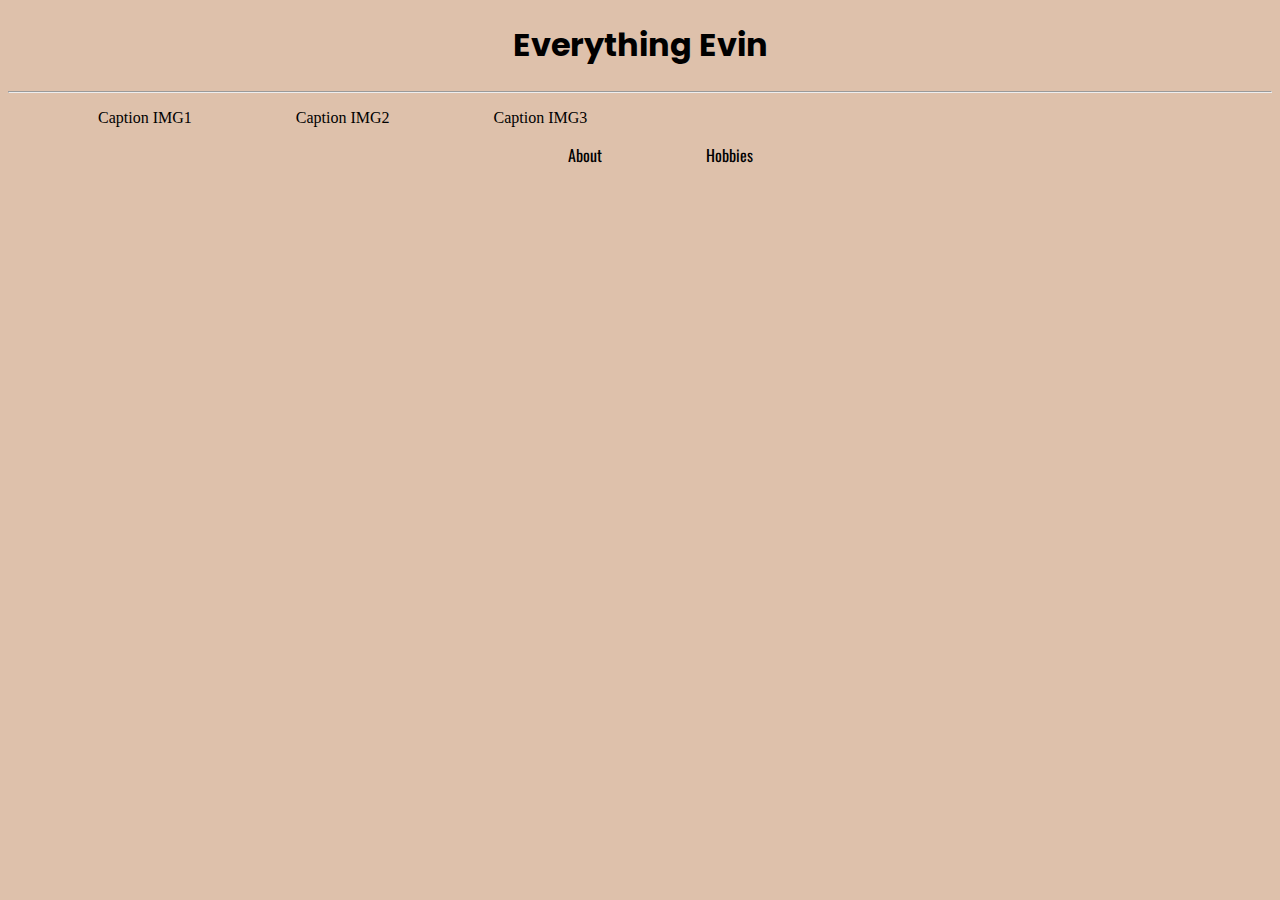
==== index.html @ 717032f5 "Initial commit" ====
<!DOCTYPE html>
<html lang="en">

<head>
    <title>bioSite</title>
    <meta name="description" content="bioSite for Web200" />
    <meta name="robots" content="noindex" />
    <meta http-equiv="author" content="Patrick Wolff" />
    <meta http-equiv="pragma" content="no-cache" />

    <link href="biosite.css" type="text/css" rel="stylesheet" />
    <link rel="preconnect" href="https://fonts.googleapis.com">
    <link rel="preconnect" href="https://fonts.gstatic.com" crossorigin>
    <link href="https://fonts.googleapis.com/css2?family=Open+Sans&family=Oswald:wght@500&family=Poppins:wght@600&display=swap" rel="stylesheet">
</head>

<body>
    <h1 id="mainheading">Everything Evin</h1>
    <hr>
<!--
    <img />
    <img />
    <img />
-->
    <div id="captions">
        <ul>
            <li>Caption IMG1</li>
            <li>Caption IMG2</li>
            <li>Caption IMG3</li>
        </ul>
    </div>

    <div class="nav">
        <ul>
            <li>About</li>
            <li>Hobbies</li>
        </ul>
    </div>
</body>

</html>
---- biosite.css ----
/* Not 100% finished */
 body {
    background-color: #DEC1AB;
}

h1 {
    text-align: center;
    font-family: 'Poppins', sans-serif;
}

.nav {
    font-family: 'Oswald', sans-serif;
    text-align: center;
    display: inline;
}

li {
    display: inline;
    padding: 50px;
}
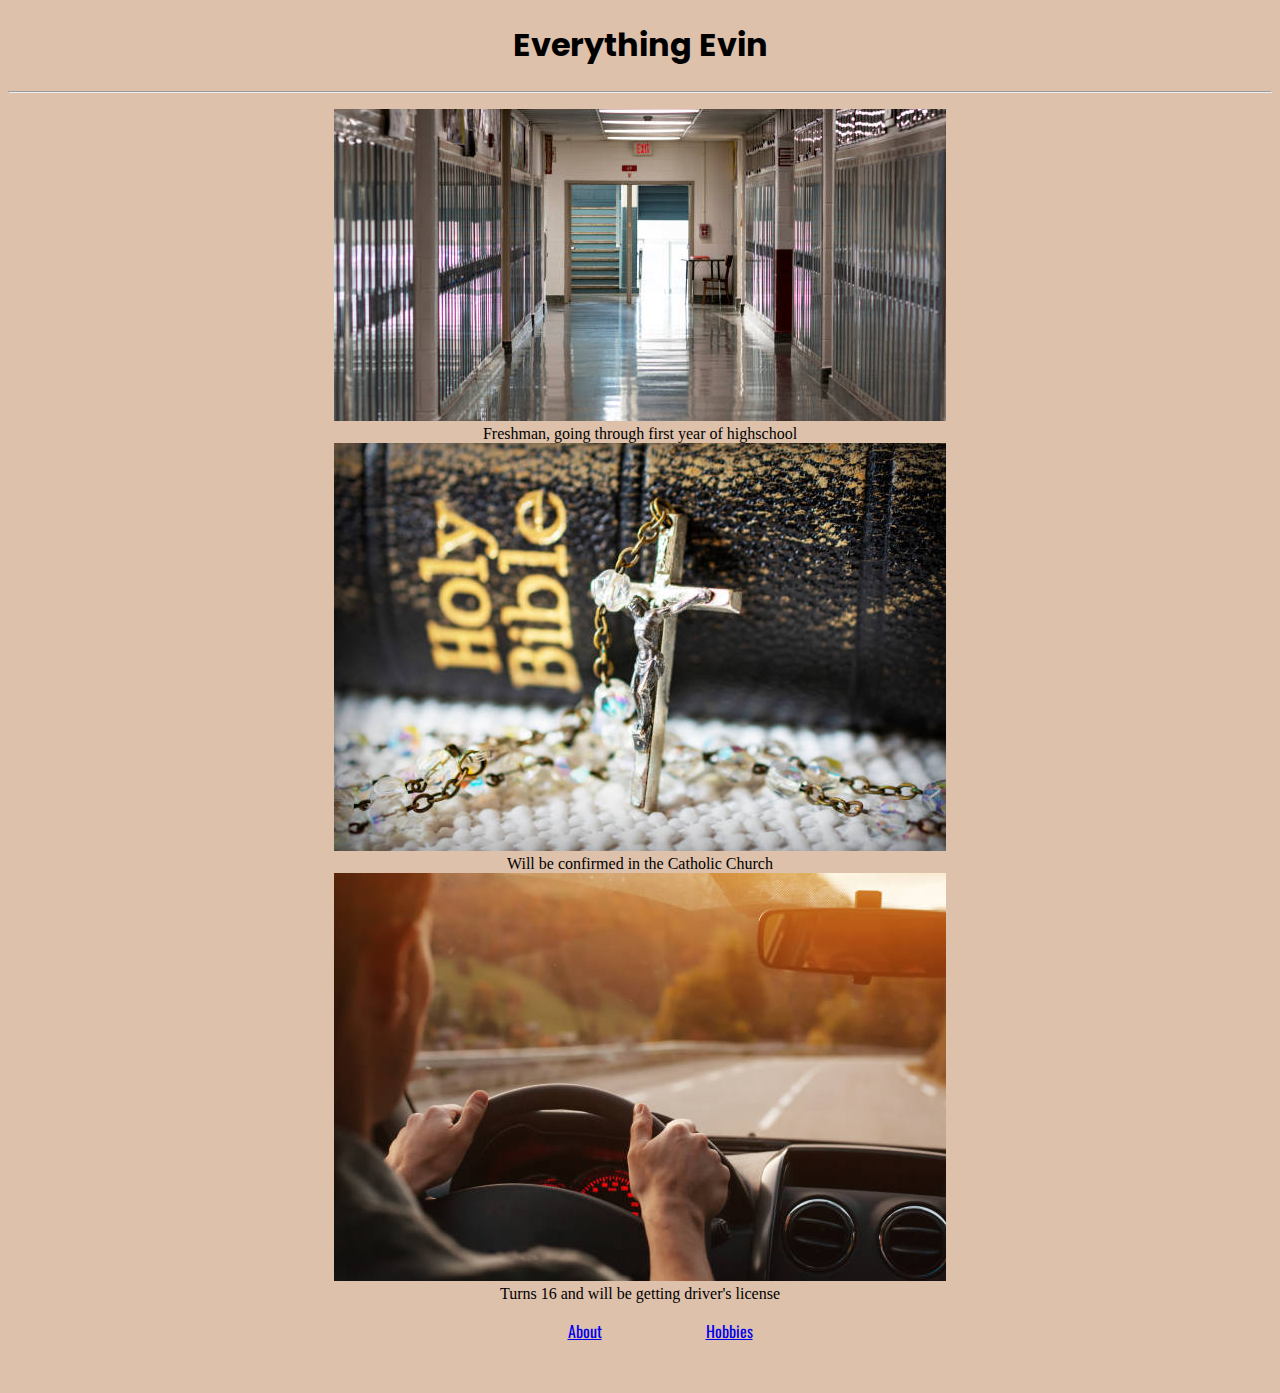
==== commit 5cb27e38: "Updates for week 6" ====
--- a/index.html
+++ b/index.html
@@ -17,23 +17,21 @@
 <body>
     <h1 id="mainheading">Everything Evin</h1>
     <hr>
-<!--
-    <img />
-    <img />
-    <img />
--->
-    <div id="captions">
-        <ul>
-            <li>Caption IMG1</li>
-            <li>Caption IMG2</li>
-            <li>Caption IMG3</li>
-        </ul>
-    </div>
+<div id="accomplishments">
+    <figure>
+    <img src="images/school.jpg" alt="school hallway" />
+    <figcaption>Freshman, going through first year of highschool</figcaption>
+    <img src="images/church.jpg" alt="bible and cross"/>
+    <figcaption>Will be confirmed in the Catholic Church</figcaption>
+    <img src="images/driving.jpg" alt="person driving car" />
+    <figcaption>Turns 16 and will be getting driver's license</figcaption>
+    </figure>
+</div>
 
     <div class="nav">
         <ul>
-            <li>About</li>
-            <li>Hobbies</li>
+            <li><a href="about.html">About</a></li>
+            <li><a href="hobbies.html">Hobbies</a></li>
         </ul>
     </div>
 </body>
--- a/biosite.css
+++ b/biosite.css
@@ -1,21 +1,31 @@
- 
- /* Not 100% finished */
  body {
     background-color: #DEC1AB;
 }
 
 h1 {
     text-align: center;
-    font-family: 'Poppins', sans-serif;
+    font-family: 'Poppins',Verdana, sans-serif;
 }
 
 .nav {
-    font-family: 'Oswald', sans-serif;
+    font-family: 'Oswald',Arial, sans-serif;
     text-align: center;
     display: inline;
+    text-decoration: none;
 }
 
 li {
     display: inline;
     padding: 50px;
+}
+
+#accomplishments {
+    text-align: center;
+}
+
+#portrait {
+    display: block;
+    margin-left: auto;
+    margin-right: auto;
+    width: 50%;
 }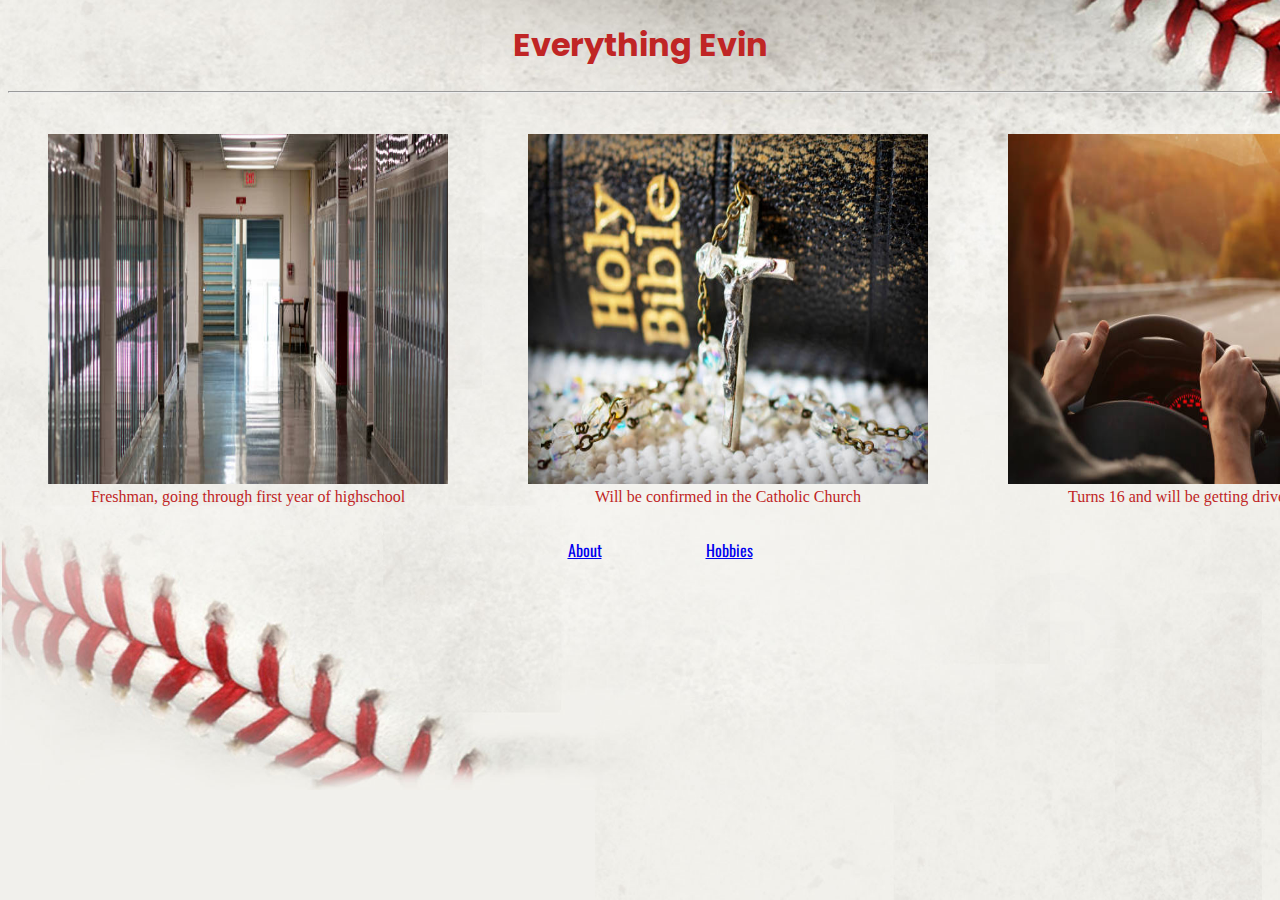
==== commit ccdeb095: "Changed background, edits from peer reviews" ====
--- a/index.html
+++ b/index.html
@@ -17,15 +17,29 @@
 <body>
     <h1 id="mainheading">Everything Evin</h1>
     <hr>
-<div id="accomplishments">
-    <figure>
-    <img src="images/school.jpg" alt="school hallway" />
-    <figcaption>Freshman, going through first year of highschool</figcaption>
-    <img src="images/church.jpg" alt="bible and cross"/>
-    <figcaption>Will be confirmed in the Catholic Church</figcaption>
-    <img src="images/driving.jpg" alt="person driving car" />
-    <figcaption>Turns 16 and will be getting driver's license</figcaption>
-    </figure>
+<div id="image-gallery">
+
+    <div class="image-row">
+        <figure>
+            <img src="images/school.jpg" alt="school hallway" />
+            <figcaption>Freshman, going through first year of highschool</figcaption>
+        </figure>
+    </div>
+
+    <div>
+        <figure>
+            <img src="images/church.jpg" alt="bible and cross"/>
+            <figcaption>Will be confirmed in the Catholic Church</figcaption>
+        </figure>
+    </div>
+
+    <div>
+        <figure>
+            <img src="images/driving.jpg" alt="person driving car" />
+            <figcaption>Turns 16 and will be getting driver's license</figcaption>
+        </figure>
+    </div>
+    
 </div>
 
     <div class="nav">
--- a/biosite.css
+++ b/biosite.css
@@ -1,10 +1,14 @@
  body {
-    background-color: #DEC1AB;
+    background-image: url('images/baseball-background.jpeg');
+    background-repeat: no-repeat;
+    background-attachment: fixed;
+    background-size: cover;
 }
 
-h1 {
+h1, h2 {
     text-align: center;
     font-family: 'Poppins',Verdana, sans-serif;
+    color: rgb(192, 37, 37);
 }
 
 .nav {
@@ -27,5 +31,27 @@
     display: block;
     margin-left: auto;
     margin-right: auto;
-    width: 50%;
+    width: 400px;
+    height: 500px;
+}
+
+figcaption {
+    color: rgb(192, 37, 37);
+    text-align: center;
+}
+
+#image-gallery {
+    margin-top: 2%;
+    display: grid;
+    grid-template-columns: auto auto auto;
+}
+
+img {
+    width: 400px;
+    height: 350px;
+}
+
+p {
+    padding-left: 300px;
+    padding-right: 300px;
 }